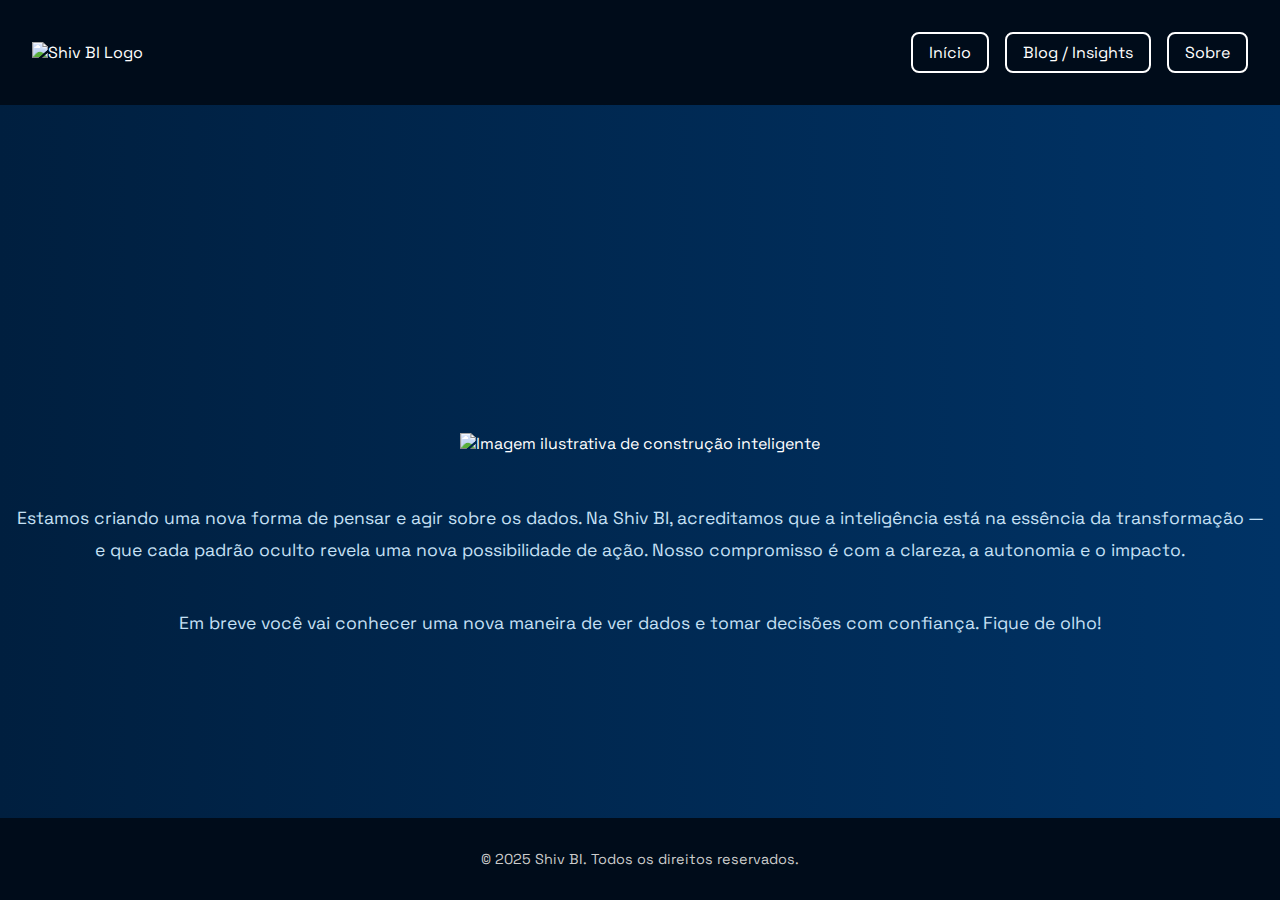
==== index.html @ 2d6f29e0 "Update index.html" ====
<!DOCTYPE html>
<html lang="pt-br">
<head>
  <meta charset="UTF-8" />
  <meta name="viewport" content="width=device-width, initial-scale=1.0"/>
  <title>Shiv BI | Em construção</title>
  <link rel="icon" type="image/png" href="shiv-icone.png">
  <link rel="preconnect" href="https://fonts.googleapis.com">
  <link href="https://fonts.googleapis.com/css2?family=Space+Grotesk:wght@400;600&display=swap" rel="stylesheet">
  <link rel="stylesheet" href="styles.css">
  
</head>
<body>

  <header>
    <div class="logo">
      <img src="shiv-logo-azulebranco.jpg" alt="Shiv BI Logo">
    </div>
    <div class="nav">
      <a href="index.html">Início</a>
      <a href="blog.html">Blog / Insights</a>
      <a href="sobre.html">Sobre</a>
    </div>
  </header>

  <div class="content">
    <h1 class="fade-in-up">Estamos construindo algo inteligente e transformador.</h1>
    <img src="shiv-construtor.jpg" alt="Imagem ilustrativa de construção inteligente">
    <p>Estamos criando uma nova forma de pensar e agir sobre os dados. Na Shiv BI, acreditamos que a inteligência está na essência da transformação — e que cada padrão oculto revela uma nova possibilidade de ação. Nosso compromisso é com a clareza, a autonomia e o impacto.</p>
    <p>Em breve você vai conhecer uma nova maneira de ver dados e tomar decisões com confiança. Fique de olho!</p> 
  </div>

  <footer>
    &copy; 2025 Shiv BI. Todos os direitos reservados.
  </footer>

</body>
</html>
---- styles.css ----
/* Reset básico */
body {
  margin: 0;
  font-family: 'Space Grotesk', sans-serif;
  background: linear-gradient(to right, #001F3F, #003366);
  color: #ffffff;
  min-height: 100vh;
  display: flex;
  flex-direction: column;
}

/* Cabeçalho */
header {
  display: flex;
  justify-content: space-between;
  align-items: center;
  padding: 2rem;
  background-color: #000c1a;
  flex-wrap: wrap;
}

.logo img {
  height: 50px;
}

/* Navegação */
.nav {
  display: flex;
  gap: 1rem;
  flex-wrap: wrap;
}

.nav a {
  text-decoration: none;
  font-size: 1rem;
  color: #ffffff;
  border: 2px solid #ffffff;
  padding: 0.5rem 1rem;
  border-radius: 8px;
  transition: all 0.3s ease;
}

.nav a:hover {
  background-color: #ffffff;
  color: #001F3F;
  transform: scale(1.1);
}

/* Conteúdo principal */
.content {
  display: flex;
  flex-direction: column;
  align-items: center;
  justify-content: center;
  margin-top: 80px;
  text-align: center;
  padding: 0 1rem;
  flex: 1;
}

.content img {
  max-width: 90%;
  height: auto;
  margin-bottom: 2rem;
}

/* Textos principais */
h1 {
  font-size: 2rem;
  margin-bottom: 2rem;
  color: #A9A9A9;
}

p {
  font-size: 1.1rem;
  line-height: 1.8;
  margin-bottom: 1.5rem;
  color: #c6e0f5;
}

/* Rodapé */
footer {
  text-align: center;
  padding: 2rem 1rem;
  font-size: 0.9rem;
  color: #cccccc;
  background-color: #000c1a;
}

@media (max-width: 768px) {
  header {
    flex-direction: column;
    align-items: flex-start;
  }

  .nav {
    flex-direction: column;
    width: 100%;
    gap: 0.5rem;
    margin-top: 1rem;
  }

  .nav a {
    width: 100%;
    text-align: center;
  }

  .content h1 {
    font-size: 1.6rem;
  }

  .content p {
    font-size: 1rem;
  }
}

@media (max-width: 480px) {
  .content img {
    max-width: 100%;
  }

  .logo img {
    height: 40px;
  }

  header {
    padding: 1.5rem;
  }

  .content {
    margin-top: 40px;
  }
}
@keyframes fadeInUp {
  from {
    opacity: 0;
    transform: translateY(20px);
  }
  to {
    opacity: 1;
    transform: translateY(0);
  }
}

.fade-in-up {
  animation: fadeInUp 1s ease-out forwards;
  opacity: 0;
}
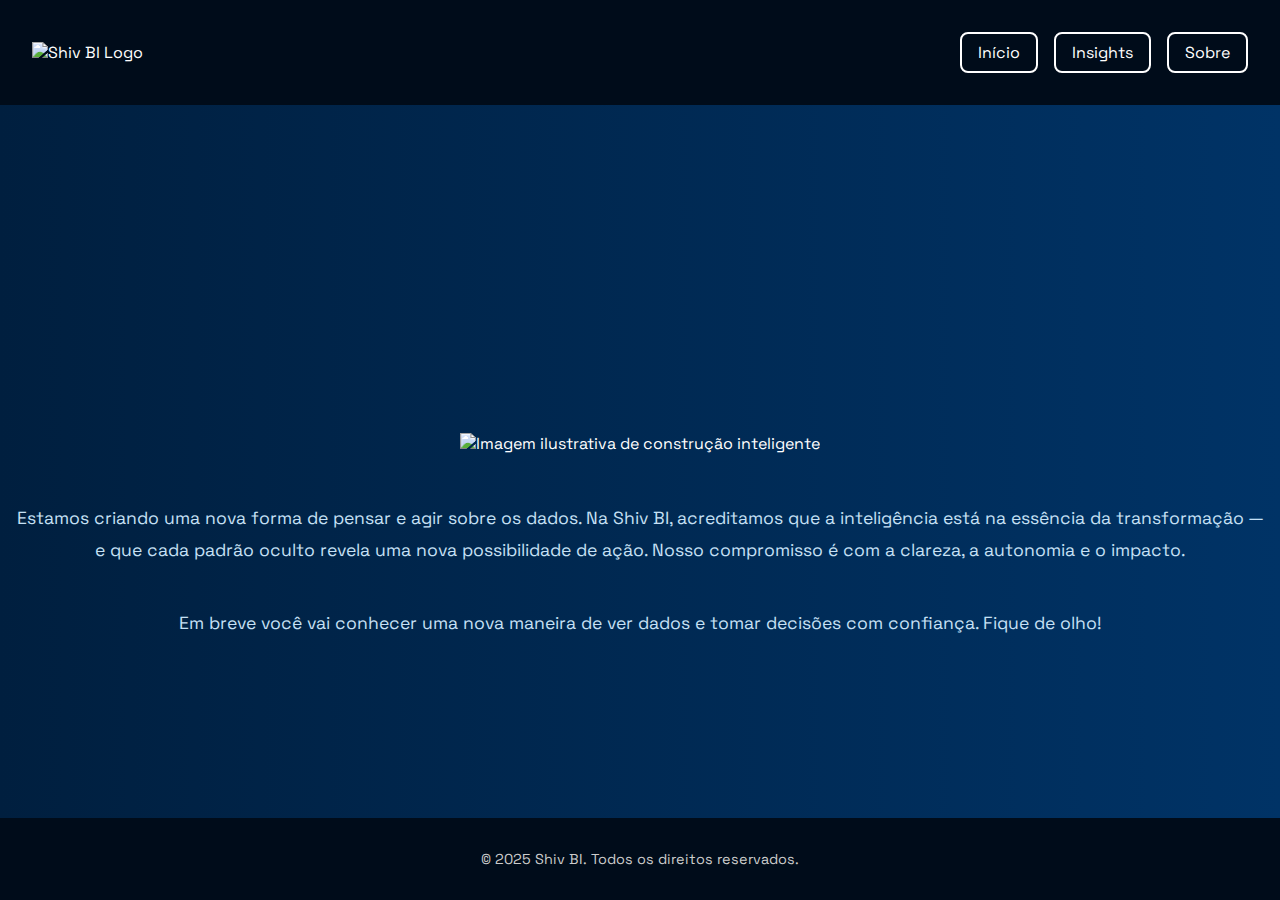
==== commit d50f59c1: "Update index.html" ====
--- a/index.html
+++ b/index.html
@@ -3,33 +3,42 @@
 <head>
   <meta charset="UTF-8" />
   <meta name="viewport" content="width=device-width, initial-scale=1.0"/>
-  <title>Shiv BI | Em construção</title>
+  <title>Shiv BI | Home </title>
   <link rel="icon" type="image/png" href="shiv-icone.png">
   <link rel="preconnect" href="https://fonts.googleapis.com">
   <link href="https://fonts.googleapis.com/css2?family=Space+Grotesk:wght@400;600&display=swap" rel="stylesheet">
   <link rel="stylesheet" href="styles.css">
-  
 </head>
+
 <body>
 
+  <!-- Cabeçalho com logo e menu hambúrguer -->
   <header>
     <div class="logo">
       <img src="shiv-logo-azulebranco.jpg" alt="Shiv BI Logo">
     </div>
-    <div class="nav">
+
+
+    <!-- Navegação principal -->
+    <nav class="nav">
       <a href="index.html">Início</a>
-      <a href="blog.html">Blog / Insights</a>
+      <a href="blog.html">Insights</a>
       <a href="sobre.html">Sobre</a>
-    </div>
+    </nav>
   </header>
 
+  <!-- Conteúdo principal da página -->
   <div class="content">
     <h1 class="fade-in-up">Estamos construindo algo inteligente e transformador.</h1>
+    
     <img src="shiv-construtor.jpg" alt="Imagem ilustrativa de construção inteligente">
+    
     <p>Estamos criando uma nova forma de pensar e agir sobre os dados. Na Shiv BI, acreditamos que a inteligência está na essência da transformação — e que cada padrão oculto revela uma nova possibilidade de ação. Nosso compromisso é com a clareza, a autonomia e o impacto.</p>
+    
     <p>Em breve você vai conhecer uma nova maneira de ver dados e tomar decisões com confiança. Fique de olho!</p> 
   </div>
 
+  <!-- Rodapé -->
   <footer>
     &copy; 2025 Shiv BI. Todos os direitos reservados.
   </footer>
--- a/styles.css
+++ b/styles.css
@@ -146,4 +146,3 @@
   animation: fadeInUp 1s ease-out forwards;
   opacity: 0;
 }
-
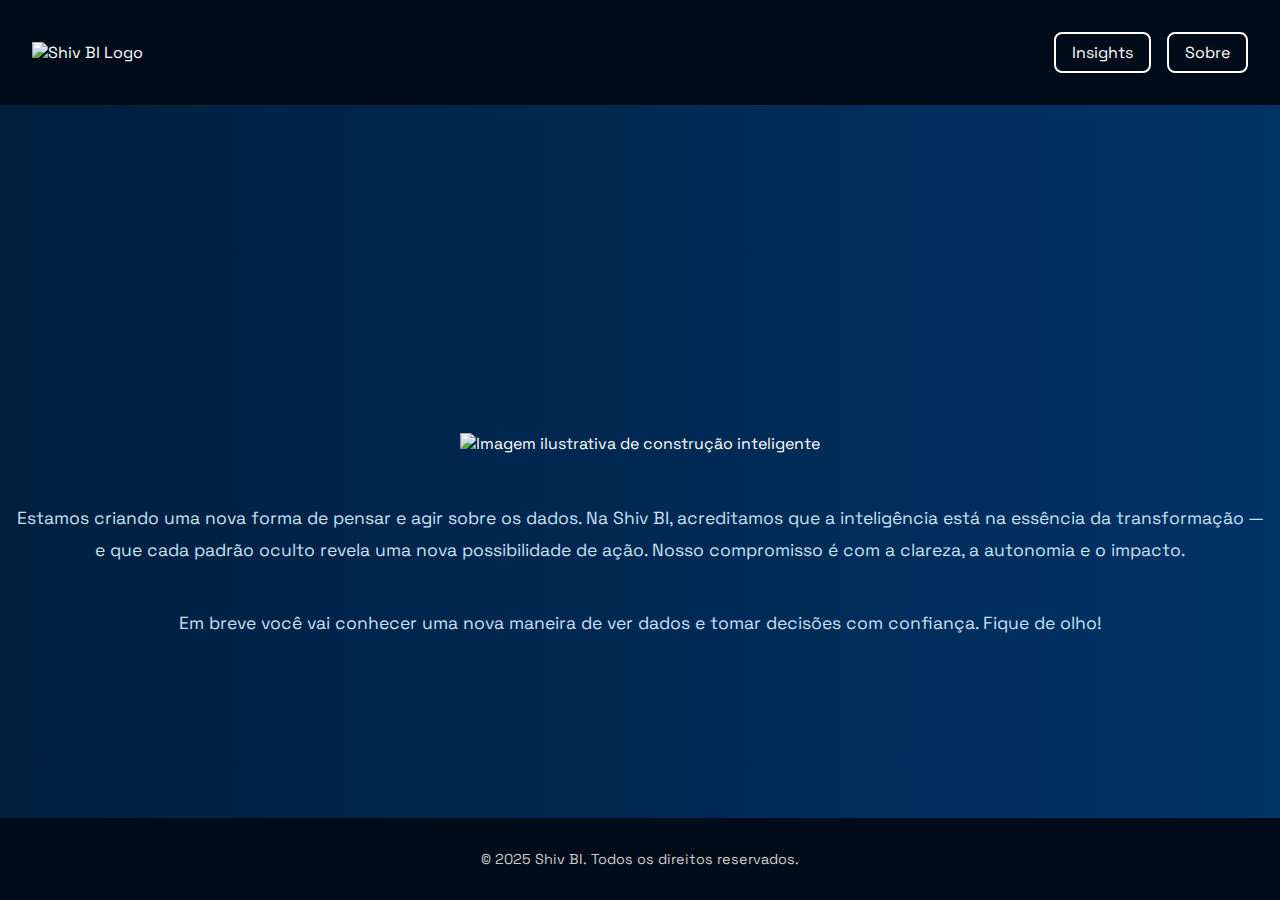
==== commit bd647bcc: "Update index.html" ====
--- a/index.html
+++ b/index.html
@@ -21,7 +21,6 @@
 
     <!-- Navegação principal -->
     <nav class="nav">
-      <a href="index.html">Início</a>
       <a href="blog.html">Insights</a>
       <a href="sobre.html">Sobre</a>
     </nav>
--- a/styles.css
+++ b/styles.css
@@ -88,31 +88,32 @@
 }
 
 @media (max-width: 768px) {
-  header {
-    flex-direction: column;
-    align-items: flex-start;
-  }
-
   .nav {
-    flex-direction: column;
-    width: 100%;
+    display: flex;
+    justify-content: flex-end;
     gap: 0.5rem;
+    position: static; /* Remove o menu flutuante mobile anterior */
+    width: auto;
+    background-color: transparent;
+    box-shadow: none;
+    padding: 0;
     margin-top: 1rem;
   }
 
   .nav a {
-    width: 100%;
-    text-align: center;
+    padding: 0.4rem 0.6rem;
+    font-size: 0.9rem;
+    border: 1px solid #ffffff66;
+    border-radius: 6px;
+    background-color: transparent;
+    width: auto; /* Garante que só ocupe o necessário */
   }
 
-  .content h1 {
-    font-size: 1.6rem;
-  }
-
-  .content p {
-    font-size: 1rem;
+  .nav a:hover {
+    background-color: #ffffff22;
   }
 }
+
 
 @media (max-width: 480px) {
   .content img {
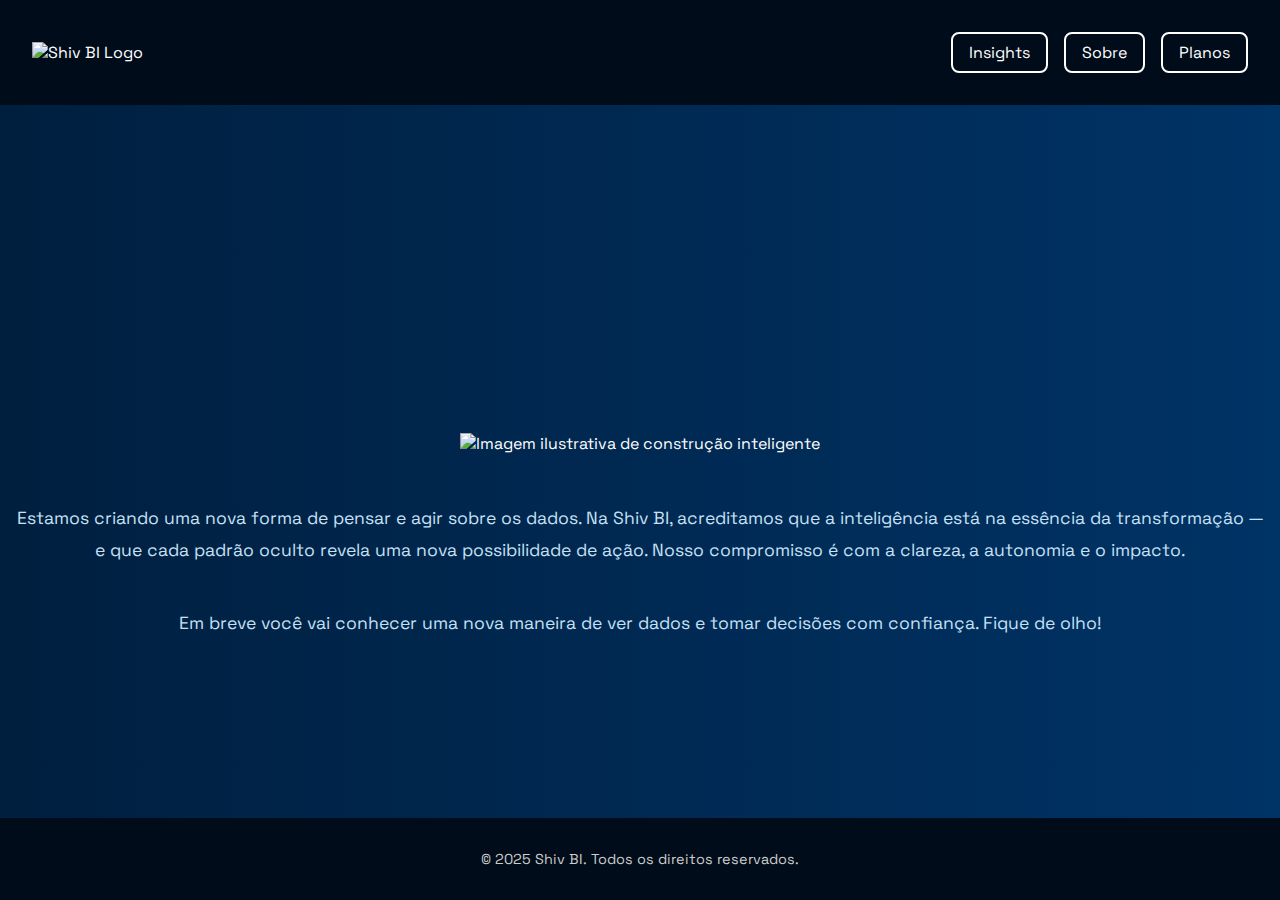
==== commit 44212ebb: "Update index.html" ====
--- a/index.html
+++ b/index.html
@@ -23,6 +23,7 @@
     <nav class="nav">
       <a href="blog.html">Insights</a>
       <a href="sobre.html">Sobre</a>
+      <a href="planos.html">Planos</a>
     </nav>
   </header>
 
--- a/styles.css
+++ b/styles.css
@@ -147,3 +147,38 @@
   animation: fadeInUp 1s ease-out forwards;
   opacity: 0;
 }
+.plans-container {
+  display: flex;
+  justify-content: center;
+  gap: 2rem;
+  flex-wrap: wrap;
+  padding: 2rem 1rem;
+}
+
+.plan-card {
+  background-color: #001a33;
+  border: 1px solid #ffffff33;
+  border-radius: 12px;
+  padding: 2rem;
+  width: 280px;
+  text-align: center;
+  transition: transform 0.3s ease, box-shadow 0.3s ease;
+}
+
+.plan-card:hover {
+  transform: translateY(-5px);
+  box-shadow: 0 0 20px rgba(255, 255, 255, 0.1);
+}
+
+.plan-card h2 {
+  font-size: 1.5rem;
+  margin-bottom: 1rem;
+  color: #ffffff;
+}
+
+.plan-card p {
+  font-size: 1rem;
+  color: #c6e0f5;
+  margin-bottom: 0.5rem;
+}
+
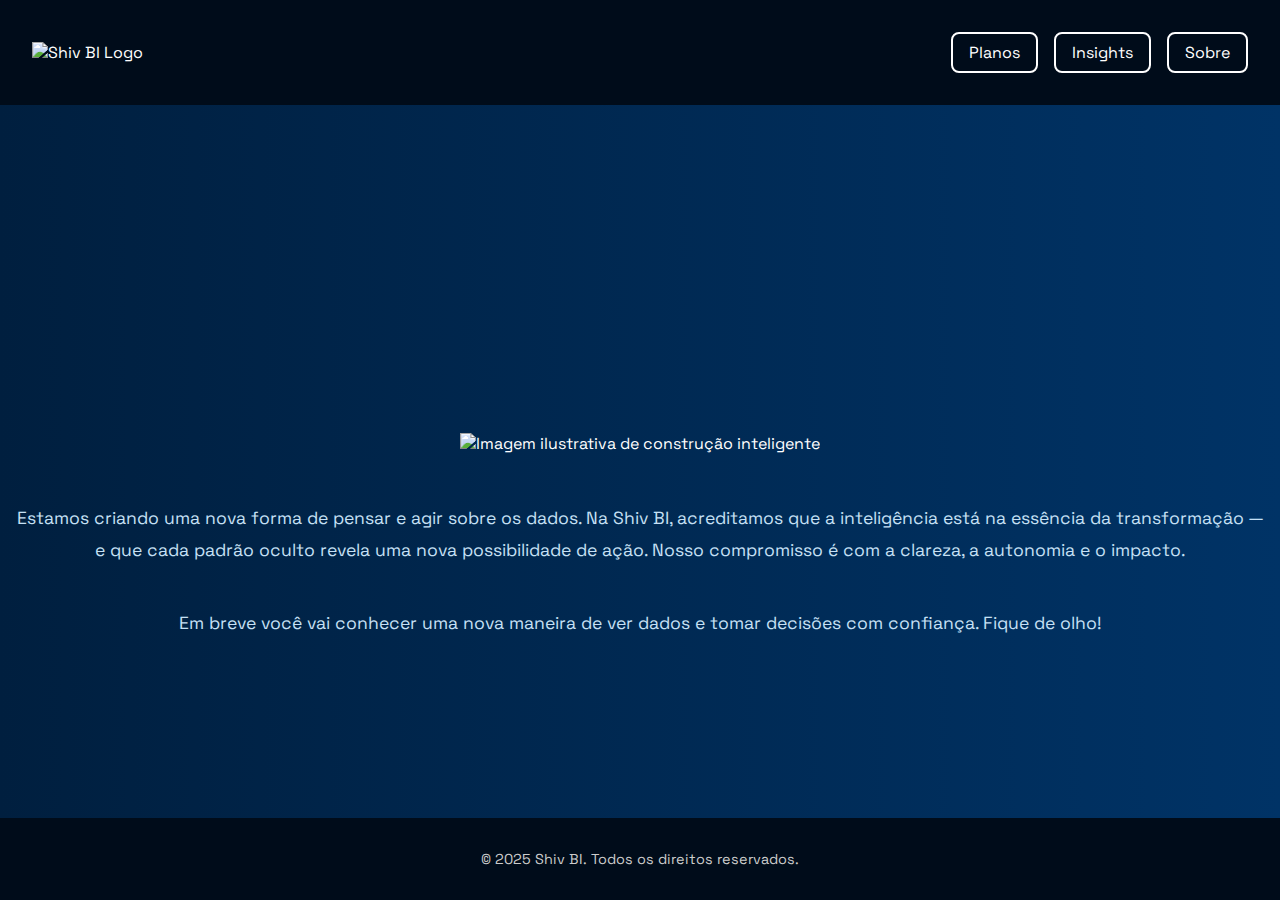
==== commit bfdeba3c: "Update index.html" ====
--- a/index.html
+++ b/index.html
@@ -21,9 +21,10 @@
 
     <!-- Navegação principal -->
     <nav class="nav">
+      <a href="planos.html">Planos</a>
       <a href="blog.html">Insights</a>
       <a href="sobre.html">Sobre</a>
-      <a href="planos.html">Planos</a>
+      
     </nav>
   </header>
 
